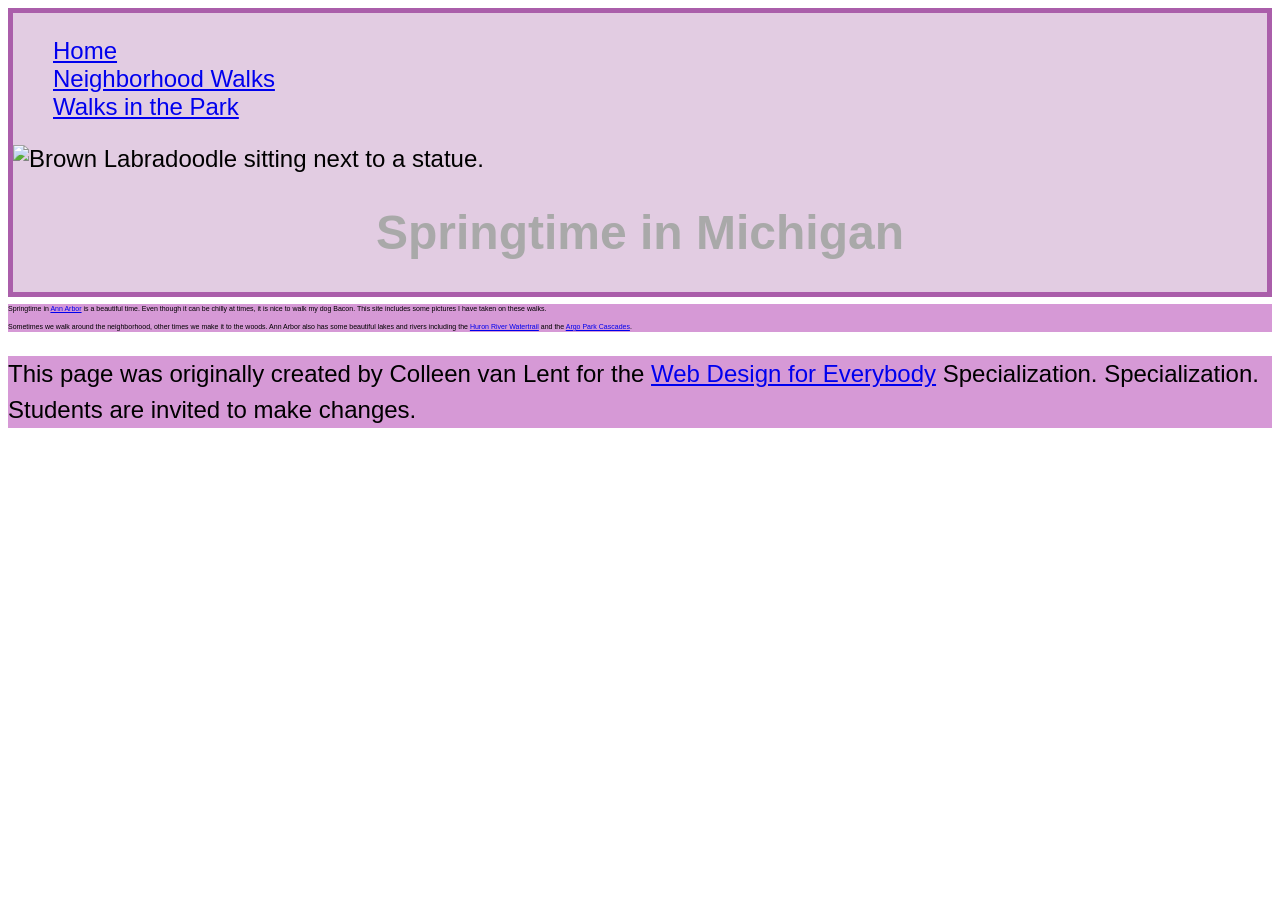
==== CSS-week1-HW1/index.html @ ca497e41 "Link CSS file for styling in index.html" ====
<!DOCTYPE html>
<html lang="en">

<head>
  <meta charset="utf-8">
  <meta name="viewport" content="width=device-width">
  <title>Springtime In Michigan</title>
  <!-- You will need to link to the CSS file -->
  <link rel="stylesheet" href="cssfileforthreepage.css">
  <link rel="stylesheet" href="css/style.css">
</head>

<body>
  <header>
    <nav>
      <ul>
        <li><a href="index.html">Home</a></li>
        <li><a href="neighborhood.html">Neighborhood Walks</a></li>
        <li><a href="parks.html">Walks in the Park</a></li>
      </ul>
    </nav>
    <img src="images/BaconGallupPark.jpg" width="200" alt="Brown Labradoodle sitting next to a statue.">
    <h1>Springtime in Michigan</h1>
  </header>
  <main>
    <p>Springtime in <a href="https://www.michigan.org/city/ann-arbor">Ann Arbor</a> is a beautiful time. Even though
      it can be chilly at times, it is nice to walk my dog Bacon. This site includes some pictures I have taken on
      these walks. </p>

    <p>Sometimes we walk around the neighborhood, other times we make it to the woods. Ann Arbor also has some
      beautiful lakes and rivers including the <a
        href="https://www.annarbor.org/things-to-do/recreation-outdoors/huron-river/">Huron River Watertrail</a> and
      the <a href="https://www.a2gov.org/departments/Parks-Recreation/parks-places/argo/pages/default.aspx">Argo Park
        Cascades</a>.</p>

  </main>
  <footer>
    <p>This page was originally created by Colleen van Lent for the <a
        href="https://www.coursera.org/specializations/web-design"> Web Design for Everybody</a> Specialization.
      Specialization. Students are invited to make changes.</p>
  </footer>

</body>

</html>
---- CSS-week1-HW1/cssfileforthreepage.css ----
body{
  font-family:'Segoe UI', Tahoma, Geneva, Verdana, sans-serif;
  font-size: 150%;
}
header{
  background-color:#e2cce2;
  border:5px solid  #aa5eaa;
}
nav{
  background-color: #e2cce2;
}
main{
  background-color:#d699d6;
  font-size:7px;
}
footer{
  background-color:#d699d6;
}
li{
  display:inline-block;
  width:50%;
}
h1{
  text-align:center;
 font-family: Arial, Helvetica, sans-serif;
  color:darkgray;
}
  p {
  line-height: 1.5;
}
---- CSS-week1-HW1/css/style.css ----
body{
  font-family:'Segoe UI', Tahoma, Geneva, Verdana, sans-serif;
  font-size: 150%;
}
header{
  background-color:#e2cce2;
  border:5px solid  #aa5eaa;
}
nav{
  background-color: #e2cce2;
}
main{
  backgroun-color:#d699d6;
  font-size:7px;
}
footer{
  background-color:#d699d6;
}
li{
  display:inline-block;
  width:50%;
}
h1{
  text-align:center;
  font-fimally: Arial, sans-serif;
  color:Arial, sans-serif;
  p {
  line-height: 1.8;
}
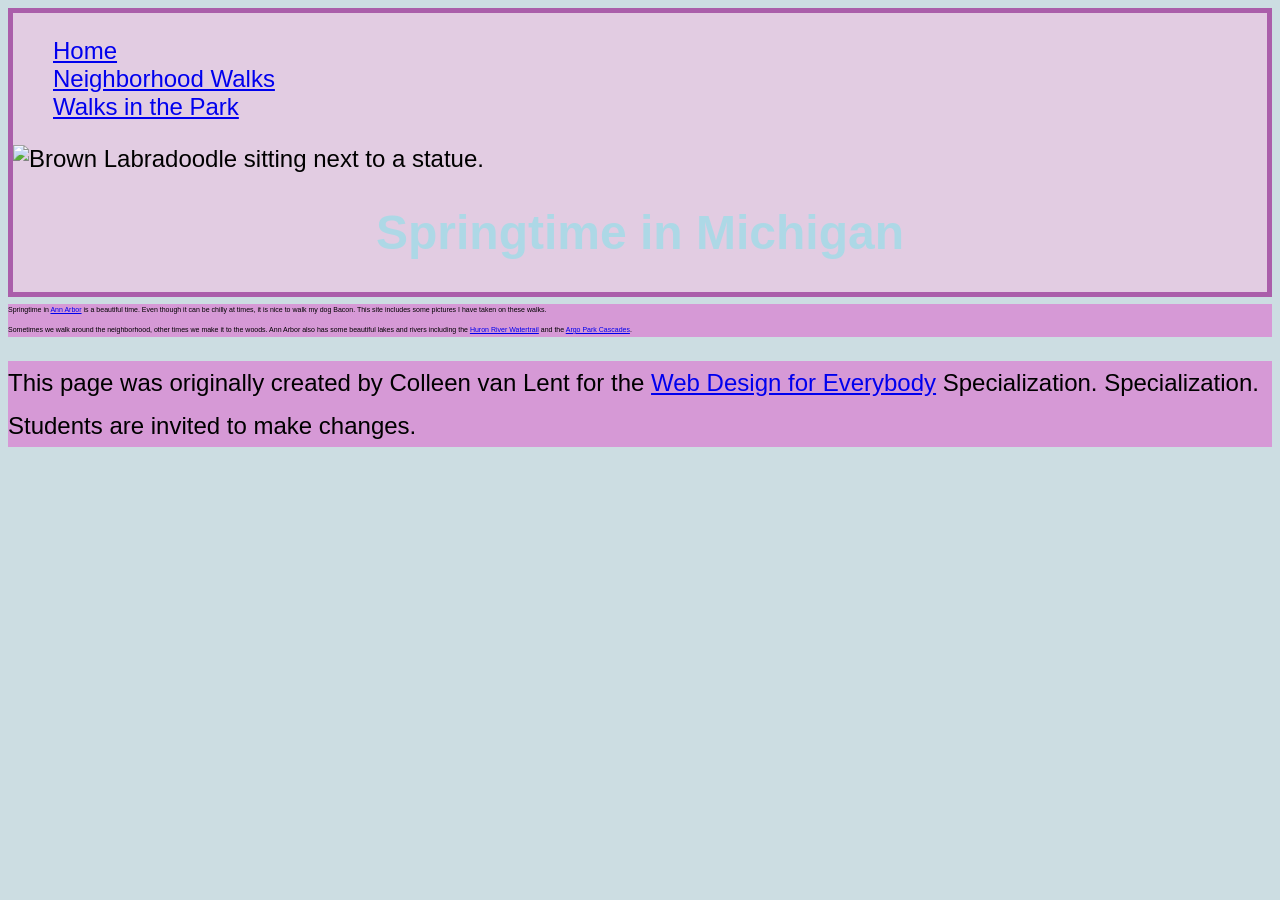
==== commit a6a9596b: "Update CSS file link in index.html" ====
--- a/CSS-week1-HW1/index.html
+++ b/CSS-week1-HW1/index.html
@@ -6,7 +6,7 @@
   <meta name="viewport" content="width=device-width">
   <title>Springtime In Michigan</title>
   <!-- You will need to link to the CSS file -->
-  <link rel="stylesheet" href="cssfileforthreepage.css">
+  <link rel="stylesheet" href="css/mycssfile.css">
   <link rel="stylesheet" href="css/style.css">
 </head>
 
--- a/CSS-week1-HW1/css/mycssfile.css
+++ b/CSS-week1-HW1/css/mycssfile.css
@@ -0,0 +1,31 @@
+body{
+  font-family:'Segoe UI', Tahoma, Geneva, Verdana, sans-serif;
+  font-size: 150%;
+  background-color: #ccdde2;
+}
+header{
+  background-color:#e2cce2;
+  border:5px solid  #aa5eaa;
+}
+nav{
+  background-color: #e2cce2;
+}
+main{
+  background-color:#d699d6;
+  font-size:7px;
+}
+footer{
+  background-color:#d699d6;
+}
+li{
+  display:inline-block;
+  width:50%;
+}
+h1{
+  text-align:center;
+  font-family: Arial, Helvetica, sans-serif;
+  color:lightblue;
+}
+  p {
+  line-height: 1.8;
+}
--- a/CSS-week1-HW1/css/style.css
+++ b/CSS-week1-HW1/css/style.css
@@ -1,6 +1,7 @@
 body{
   font-family:'Segoe UI', Tahoma, Geneva, Verdana, sans-serif;
   font-size: 150%;
+  background-color: #ccdde2;
 }
 header{
   background-color:#e2cce2;
@@ -10,7 +11,7 @@
   background-color: #e2cce2;
 }
 main{
-  backgroun-color:#d699d6;
+  background-color:#d699d6;
   font-size:7px;
 }
 footer{
@@ -22,8 +23,9 @@
 }
 h1{
   text-align:center;
-  font-fimally: Arial, sans-serif;
-  color:Arial, sans-serif;
+  font-family: Arial, Helvetica, sans-serif;
+  color:lightblue;
+}
   p {
   line-height: 1.8;
 }
